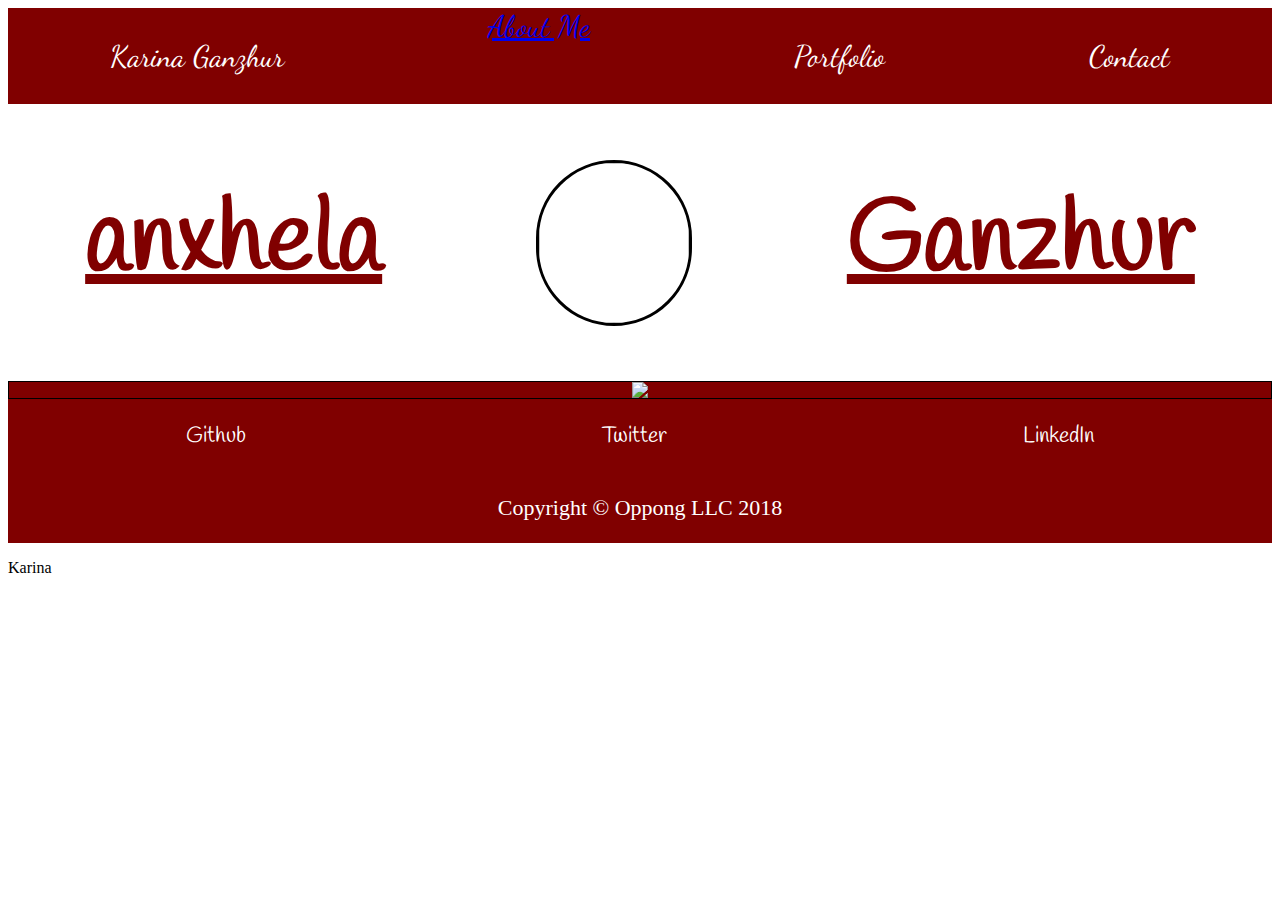
==== about.html @ 9bbc0523 "comment goes here" ====
<!DOCTYPE html>
<!DOCTYPE html>
<html>
    <head>
        <title>Portfolio</title>
        <link rel="stylesheet" href="style.css">
        <link href="https://fonts.googleapis.com/css?family=Dancing+Script|Handlee" rel="stylesheet">
        <link href="https://fonts.googleapis.com/css?family=Courgette|Dancing+Script|Handlee" rel="stylesheet">
    </head>
    <body>
        <div class="row footer">
            <p>Karina Ganzhur</p>
            <a href="about.html"> About Me</a>
            <p>Portfolio</p>
            <p>Contact</p>
        </div>
        <div class="row mid">
            <h1>anxhela</h1>
            <img class="headshot"src="headshot.jpg">
            <h1>Ganzhur</h1>
        </div>
        <div class="row aboutme">
            <img src="https://www.telegraph.co.uk/content/dam/Travel/Destinations/Europe/Russia/Moscow/Moscow%20lead-xlarge.jpg">
        </div> 
        <div class="row contact">
                <p>Github</p>
                <p>Twitter</p>
                <p>LinkedIn</p>       
        </div>
         <div class="row footers">
            <p>Copyright © Oppong LLC 2018</p>
        </div>
    </body>
</html>
<html>
    <head>
        <title> </title>
    </head>
    <body>
<p>Karina</p>
    </body>
</html>
---- style.css ----
.row{   

    background-color:maroon;
    color:white;
    font-size:22px;
    display:flex;
    justify-content: space-around;
}
.headshot{
    width:20%;
   
}
.mid{
    background-color:white;
    color:black;
    align-items:center;
    font-size:50px;
    margin-top:5px;
    margin-bottom:5px;
}
.aboutme{
    border:1px solid black;   
}
.contact {
        font-family: 'Handlee', cursive;
        }
    .footer { 
        font-family: 'Dancing Script', cursive;
        font-size: 30px;
       
        }
h1 {
        font-family: 'Handlee', cursive;
        color:maroon;
        text-decoration: underline;
        }
.headshot {
     border-radius: 80px;
     border:3px solid black;
     width:150px;
    height:160px;
    }
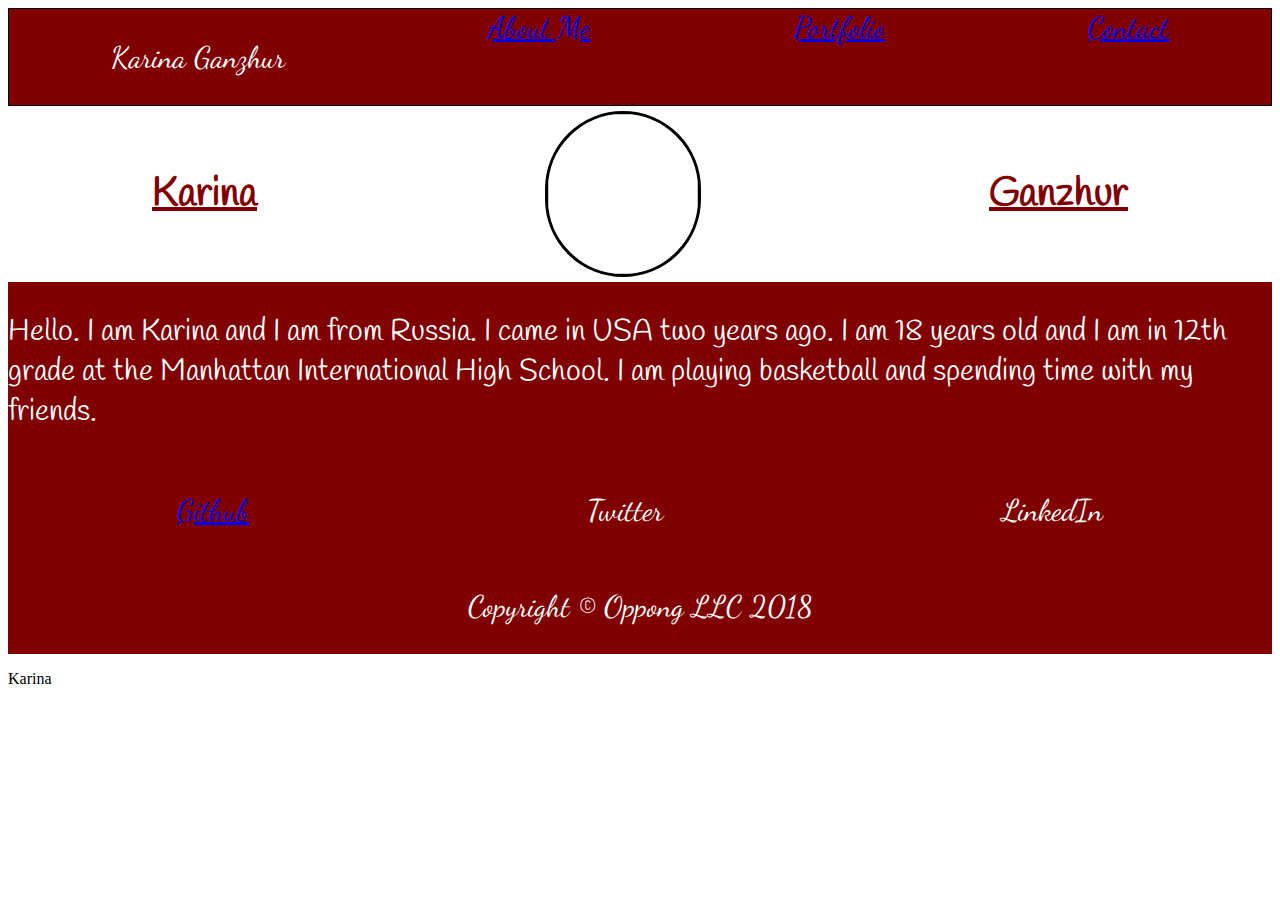
==== commit 3f7d46e8: "commet goes here" ====
--- a/about.html
+++ b/about.html
@@ -3,27 +3,29 @@
 <html>
     <head>
         <title>Portfolio</title>
-        <link rel="stylesheet" href="style.css">
+        <link rel="stylesheet" href="about.css">
         <link href="https://fonts.googleapis.com/css?family=Dancing+Script|Handlee" rel="stylesheet">
         <link href="https://fonts.googleapis.com/css?family=Courgette|Dancing+Script|Handlee" rel="stylesheet">
     </head>
     <body>
-        <div class="row footer">
+        <div class="row up">
             <p>Karina Ganzhur</p>
             <a href="about.html"> About Me</a>
-            <p>Portfolio</p>
-            <p>Contact</p>
+            <a href="portfolio.html">Portfolio</a>
+            <a href="contact.html">Contact</a>
         </div>
-        <div class="row mid">
-            <h1>anxhela</h1>
-            <img class="headshot"src="headshot.jpg">
+        <div class="row middle">
+            <h1>Karina</h1>
+        <img class="headshot"src="headshot.jpg">
             <h1>Ganzhur</h1>
         </div>
-        <div class="row aboutme">
-            <img src="https://www.telegraph.co.uk/content/dam/Travel/Destinations/Europe/Russia/Moscow/Moscow%20lead-xlarge.jpg">
+        <div class="row about">
+          <p> Hello. I am Karina and I am from Russia. I came in USA two years ago. 
+          I am 18 years old and I am in 12th grade at the Manhattan International High School. 
+          I am playing basketball and spending time with my friends.</h1>
         </div> 
         <div class="row contact">
-                <p>Github</p>
+                <p><a href="https://github.com/Karinaganzhur">Github</a></p>
                 <p>Twitter</p>
                 <p>LinkedIn</p>       
         </div>
--- a/about.css
+++ b/about.css
@@ -0,0 +1,41 @@
+.row{   
+
+    background-color:maroon;
+    color:white;
+    font-size:22px;
+    display:flex;
+    justify-content: space-around;
+}
+.headshot {
+     border-radius: 80px;
+     border:3px solid black;
+     width:150px;
+    height:160px;
+
+   
+}
+.contact {
+        font-family: 'Handlee', cursive;
+        }
+.row { 
+        font-family: 'Dancing Script', cursive;
+        font-size: 30px;
+    }
+.up {
+    border:1px solid black;
+}
+.middle{
+    background-color:white;
+    color:black;
+    align-items:center;
+    font-size:20px;
+    margin-top:5px;
+    margin-bottom:5px;
+}
+h1 {
+        font-family: 'Handlee', cursive;
+        color:maroon;
+        text-decoration: underline; }
+.about {
+     font-family: 'Handlee', cursive;
+}